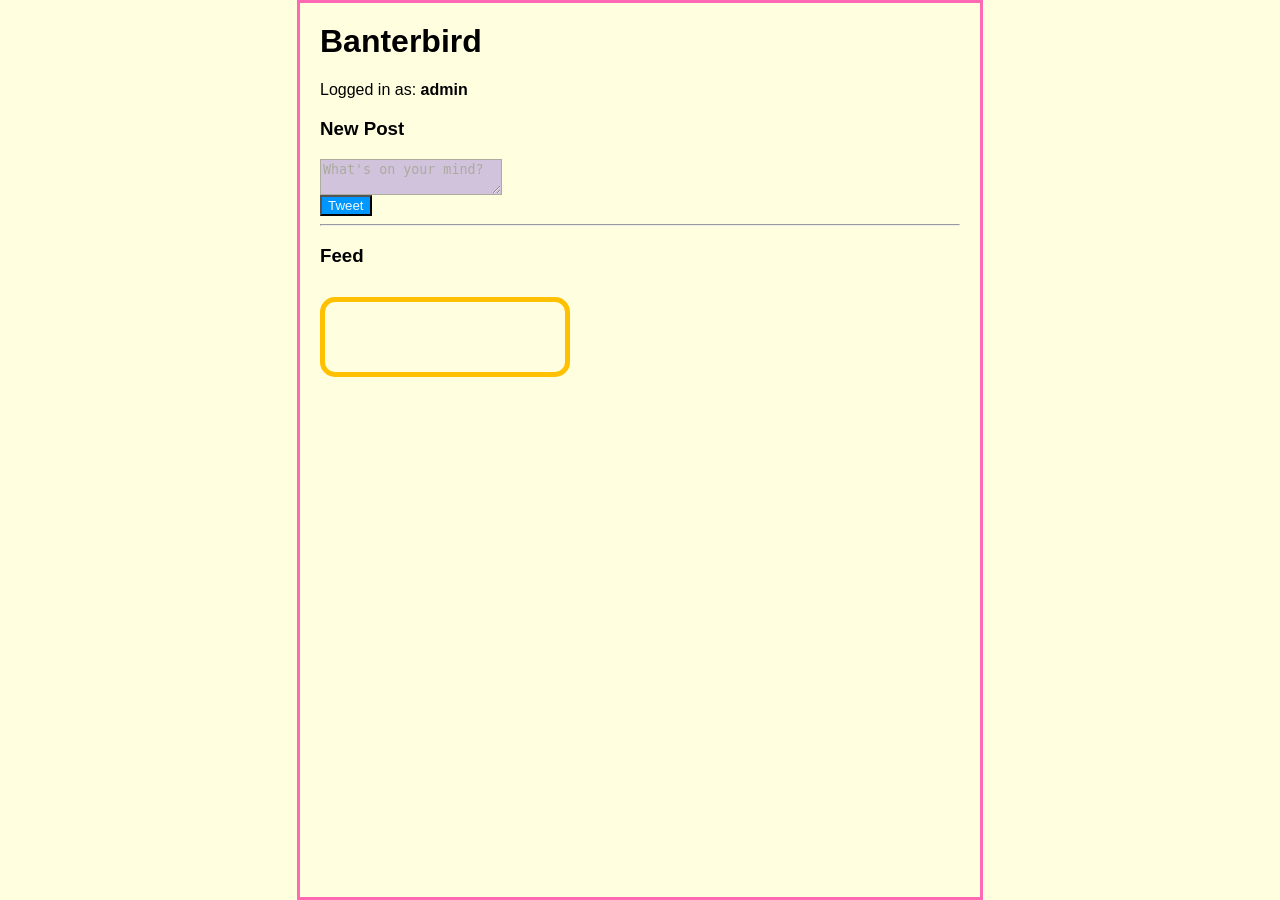
==== templates/index.html @ b21e9a88 "CSS styling Classwork 6-2-4 WE Make Banterbird Beautiful" ====
<link rel="stylesheet" href="/static/css/style.css">

<!DOCTYPE html>
<html>
<head>
    <title>Banterbird</title>
    <script src="/static/js/app.js" defer></script>
</head>
<body>
    <h1>Banterbird</h1>
    <div>
        Logged in as: <strong id="username">admin</strong>
    </div>
    <div>
        <h3>New Post</h3>
        <textarea id="postInput" placeholder="What's on your mind?"></textarea><br>
        <button onclick="submitPost()">Tweet</button>
    </div>
    <hr>
    <h3>Feed</h3>
    <div id="feed"></div>

    <template id="post-template">
        <div class="post">
            <p><strong class="username"></strong>: <span class="message"></span></p>
            <small class="timestamp"></small>
            <hr>
        </div>
    </template>
</body>
</html>
---- static/css/style.css ----
/* style.css */

body {
    font-family: sans-serif;
    background-color: #FFFFE0;
    padding: 20px;
    margin: auto;
    width: 50%;
    border: 3px solid #FF69B4;

}

#feed {
    margin-top: 30px;
    border-radius: 15px;
    border: 5px solid #ffc000;
    padding: 20px;
    width: 200px;
    height: 30px;
}

#postInput {
    background-color: #B19CD9;
    opacity: 0.6;
    color: white;
}
button {
    background-color: #0096ff;
    color:aliceblue;
}
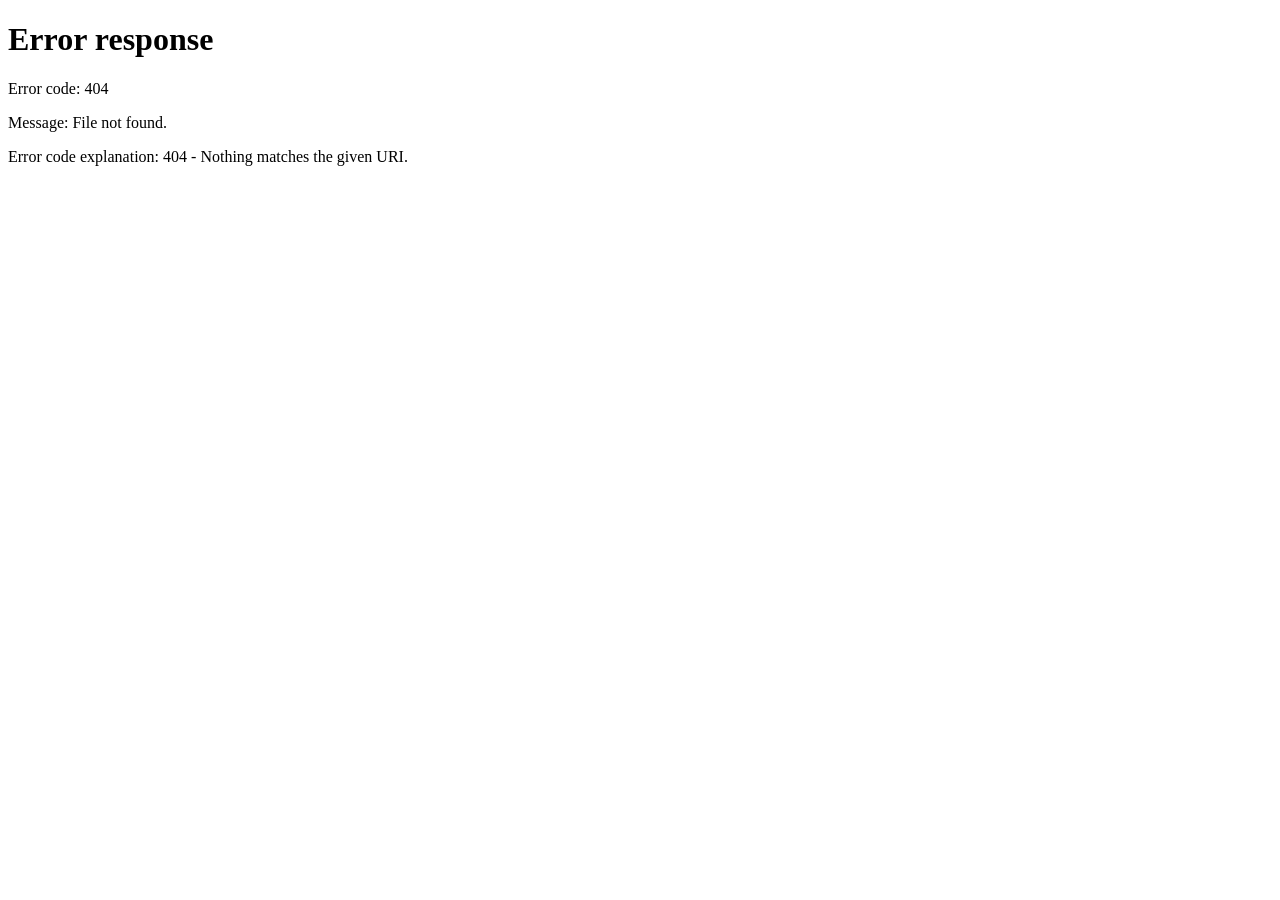
==== commit 090bbae1: "loginPage A new page to login and locally store username." ====
--- a/templates/index.html
+++ b/templates/index.html
@@ -9,7 +9,7 @@
 <body>
     <h1>Banterbird</h1>
     <div>
-        Logged in as: <strong id="username">admin</strong>
+        Logged in as: <strong id="username">anonymous</strong>
     </div>
     <div>
         <h3>New Post</h3>
@@ -27,5 +27,8 @@
             <hr>
         </div>
     </template>
+    <script>
+        document.getElementById("username").innerText= localStorage.getItem("username");
+    </script>
 </body>
 </html>
